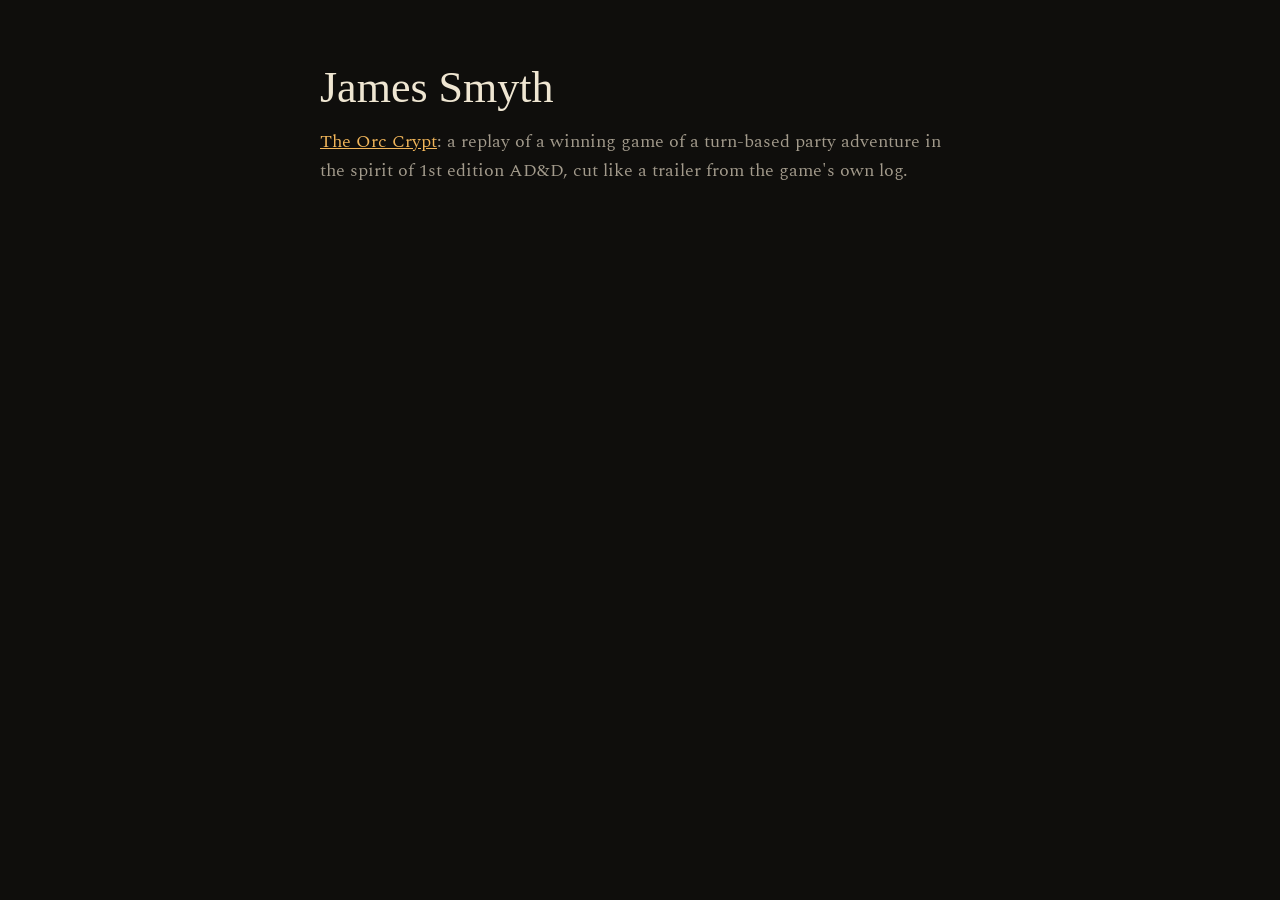
==== index.html @ 0c546ac3 "Add the Orc Crypt trailer and a small index Co-Authored-By: Claude Opus 5.5 <noreply@anthropic.com>" ====
<!doctype html>
<html lang="en">
<head>
<meta charset="utf-8">
<meta name="viewport" content="width=device-width, initial-scale=1">
<title>James Smyth</title>
<link rel="stylesheet" href="https://fonts.googleapis.com/css2?family=IM+Fell+English+SC&family=Spectral&display=swap">
<style>
  :root { color-scheme: dark; }
  body { margin: 0; background: #0f0e0c; color: #efe6d2; font: 18px/1.6 "Spectral", Georgia, serif; padding: 64px 16px; }
  main { max-width: 640px; margin: 0 auto; display: grid; gap: 16px; }
  h1 { font: 400 44px/1.1 "IM Fell English SC", Georgia, serif; margin: 0; }
  a { color: #f2b65a; }
  p { margin: 0; color: #a39b8c; }
</style>
</head>
<body>
<main>
  <h1>James Smyth</h1>
  <p><a href="orc-crypt/">The Orc Crypt</a>: a replay of a winning game of a turn-based party adventure in the spirit of 1st edition AD&amp;D, cut like a trailer from the game's own log.</p>
</main>
</body>
</html>
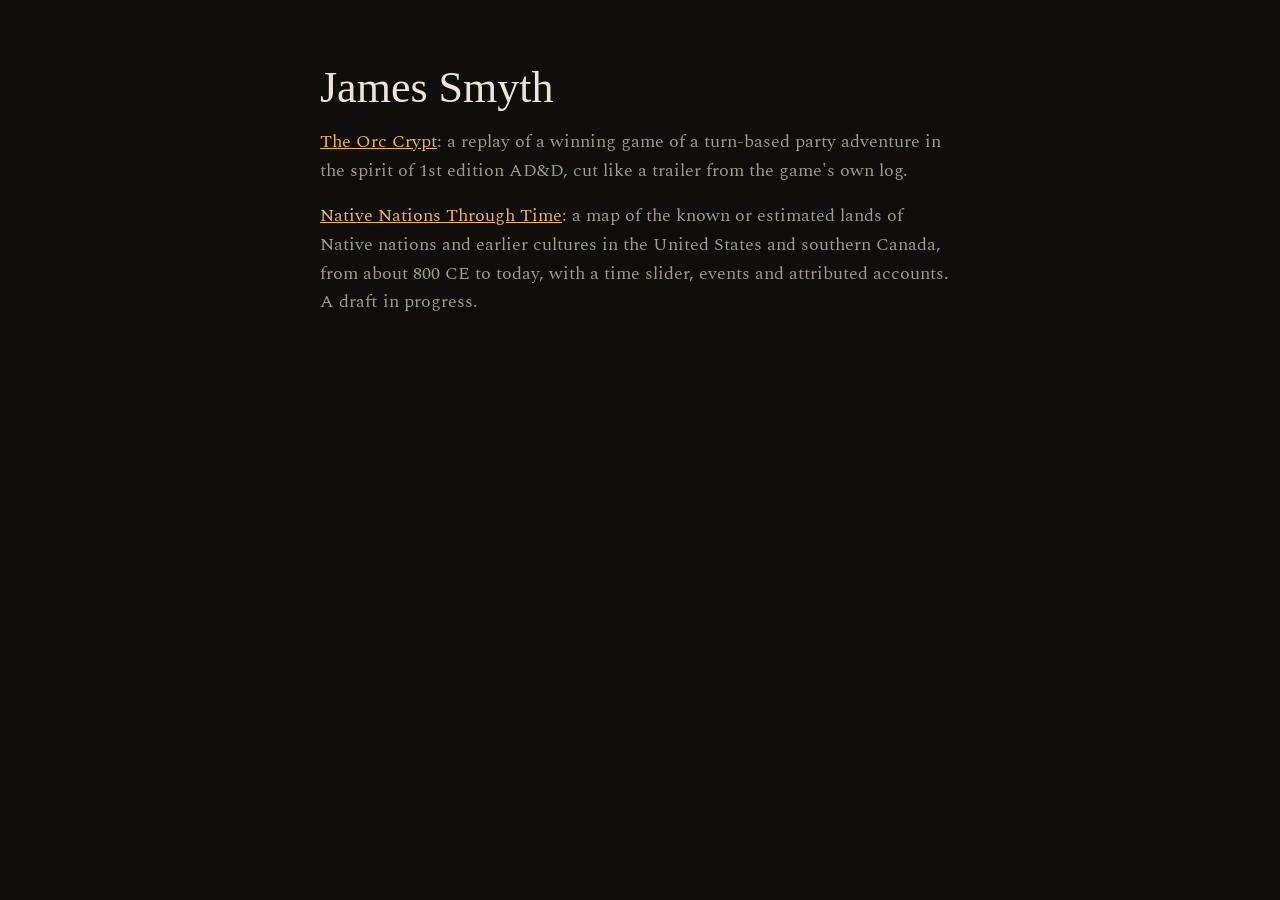
==== commit f87ab9b0: "Publish Native Nations Through Time at /native-history/ Co-Authored-By: Claude Opus 5.5 <noreply@ant" ====
--- a/index.html
+++ b/index.html
@@ -18,6 +18,7 @@
 <main>
   <h1>James Smyth</h1>
   <p><a href="orc-crypt/">The Orc Crypt</a>: a replay of a winning game of a turn-based party adventure in the spirit of 1st edition AD&amp;D, cut like a trailer from the game's own log.</p>
+  <p><a href="native-history/">Native Nations Through Time</a>: a map of the known or estimated lands of Native nations and earlier cultures in the United States and southern Canada, from about 800 CE to today, with a time slider, events and attributed accounts. A draft in progress.</p>
 </main>
 </body>
 </html>
